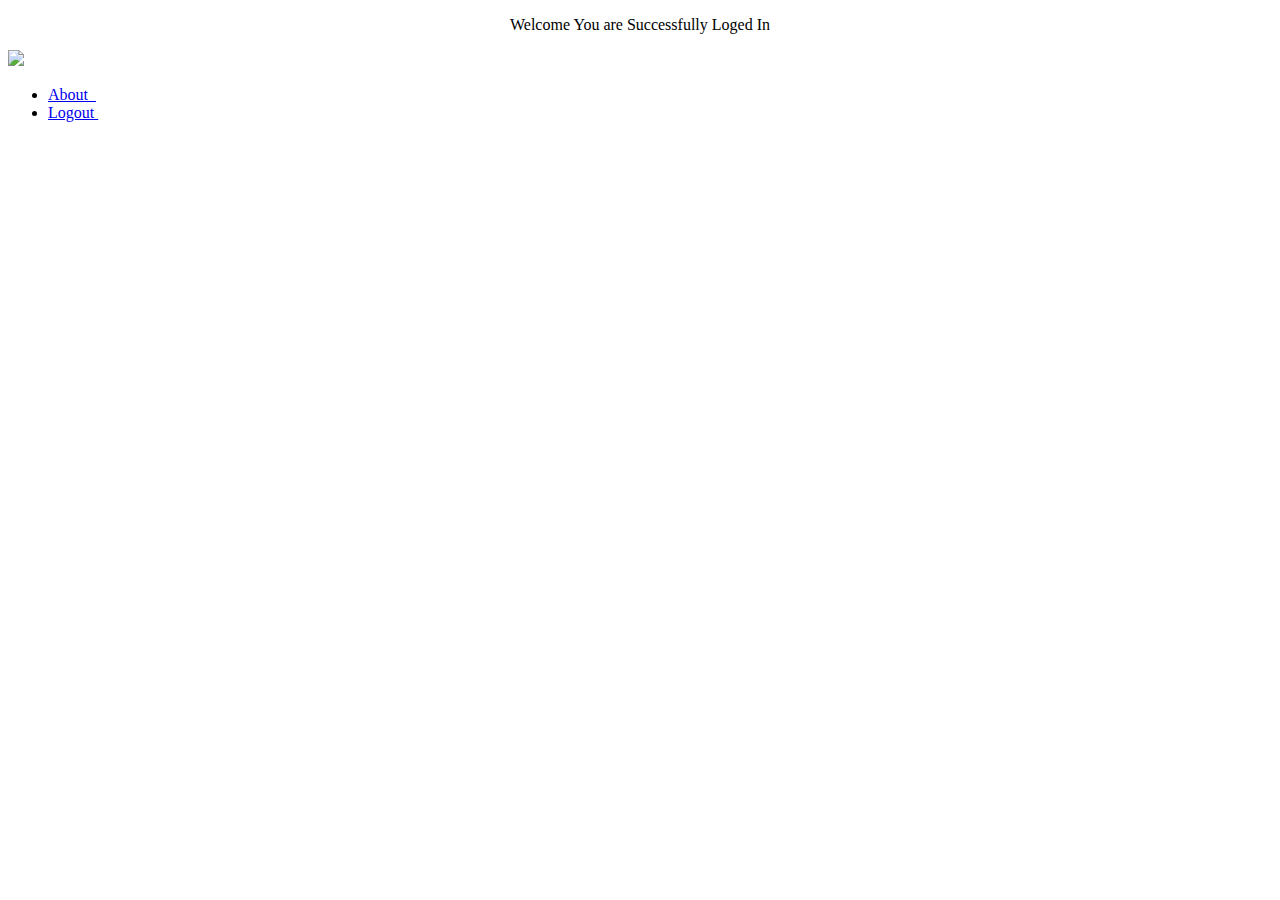
==== newpage.html @ ba1c88ca "Create newpage.html" ====
<!DOCTYPE html>
<html lang="en">
<head>
    <meta charset="UTF-8">
    <meta http-equiv="X-UA-Compatible" content="IE=edge">
    <meta name="viewport" content="width=device-width, initial-scale=1.0">
    <title>Home</title>
    <link rel="stylesheet" href="newpage.css">
</head>
<body>
    <center>
        <p>Welcome You are Successfully Loged In</p>
    </center>
    <div class="hero">
        <nav>
            <img src="logo.png" class="logo">
            <ul>
                <li><a href="https://github.com/hegdepavankumar">About &nbsp;</a></li>
                <li><a href="logout.html">Logout&nbsp;</a></li>
            </ul>
        </nav>

    </div>

</body>

</html>
---- newpage.css ----

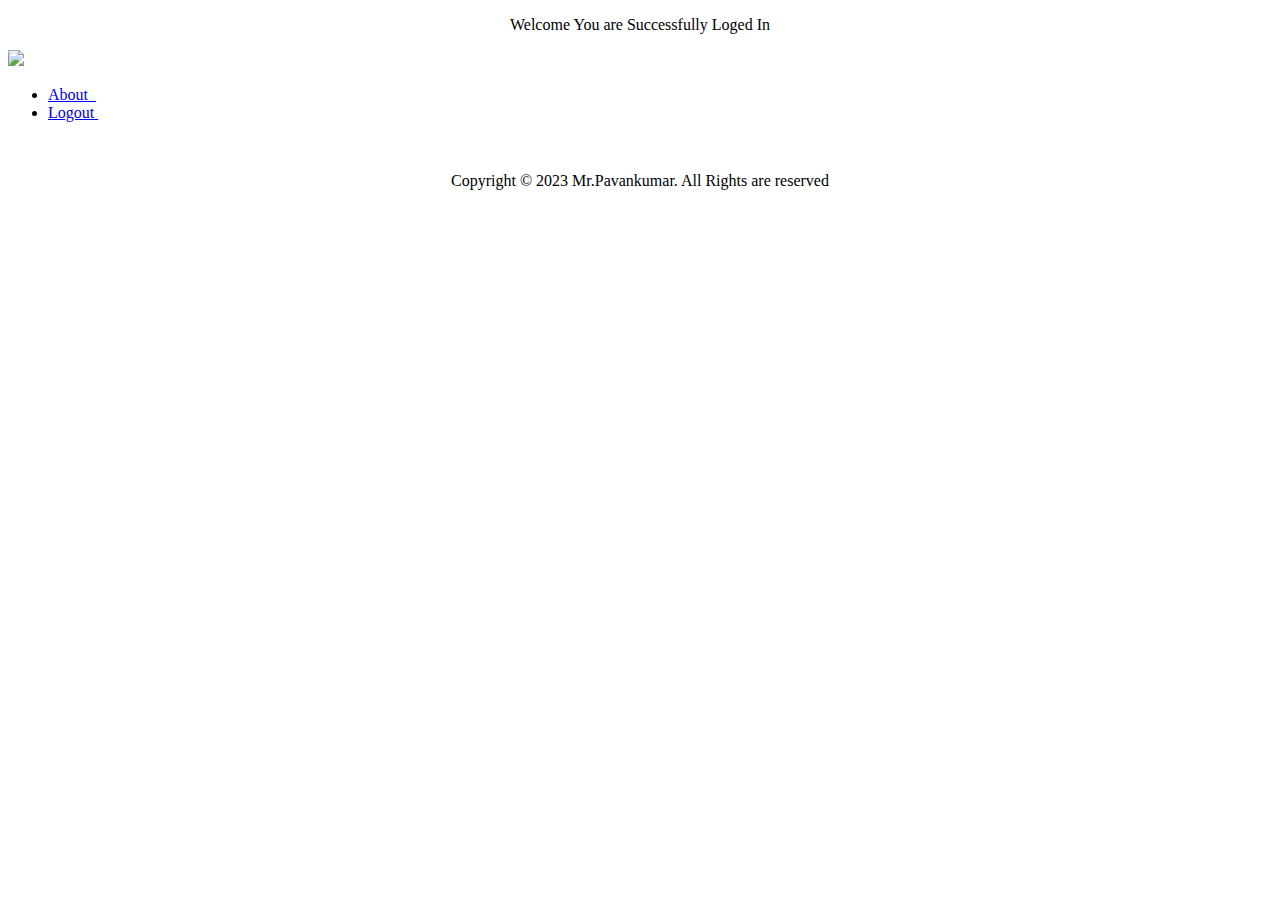
==== commit 70c44d74: "Update newpage.html" ====
--- a/newpage.html
+++ b/newpage.html
@@ -23,5 +23,9 @@
     </div>
 
 </body>
+    <br>
+<div>
+  <center class="copyright"><p>Copyright © 2023 Mr.Pavankumar. All Rights are  reserved</p></center>   
+</div>
 
 </html>
